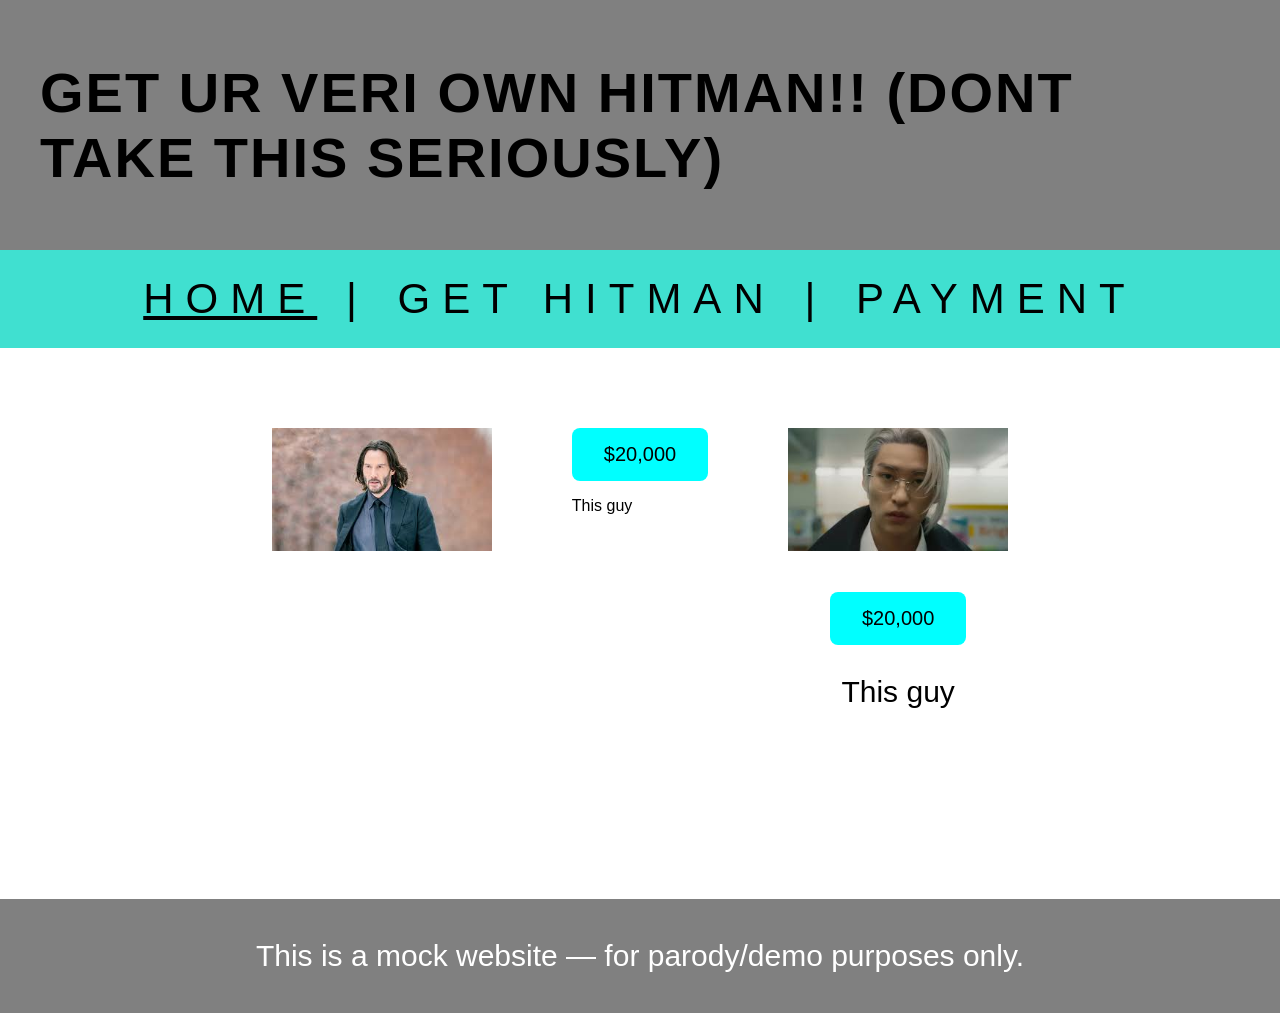
==== hitmen.html @ bddb4e8c "Refactor HTML structure in hitmen.html" ====
<!DOCTYPE html>
    
<html lang="en">
<head>
<meta charset="UTF-8">
<title>Get ur veri own hitman!! — Mock Site</title>    
<style>
    body{
        margin:0;
        font-family:"Segoe UI", Arial, sans-serif;
    }
    
    header{
        background-color:grey;
        padding:60px 40px;
        font-size:56px;
        font-weight:800;
        letter-spacing:2px;
        text-transform:uppercase;
    }
    
    
    nav{
        background-color:turquoise;
        padding:25px 0;
        text-align:center;
        font-size:42px;
        font-weight:500;
        letter-spacing:12px;
        text-transform:uppercase;
    }
    
    nav a{
        text-decoration:none;
        color:black;
        margin:5px;
        transition:0.5s;
    }
    
    nav a:hover{
        opacity:0.6;
    }
    
    nav a.active{
        text-decoration:underline;
    }
    
    
    .container{
        padding:80px 40px;
        display:flex;
        justify-content:center;
        gap:80px;
    }
    
    .card{
        text-align:center;
        font-size:30px;
    }
    
    .card img{
        width:220px;
        height:auto;
    }
    
    .button button{
        background-color:cyan;
        color:black;
        padding:15px 32px;
        border:none;
        border-radius:8px;
        font-size:20px;
        cursor:pointer;
        transition:0.3s;
    }
    
    .button button:hover{
        background-color:#00a6a6;
    }
    
    footer{
        background-color:grey;
        padding:40px;
        text-align:center;
        font-size:30px;
        color:white;
        margin-top:80px;
    }
    
</style>
</head>
<body>
    <header>
    Get ur veri own hitman!! (dont take this seriously)
    </header>
    <nav>
        <a href="index.html" class="active">Home</a> |
        <a href="#">Get Hitman</a> |
        <a href="#">Payment</a>
    </nav>
    <div class="container">
        <div class="card">
            <img src="wicky.jpg" alt="John Wick">
    <br><br>
        </div>
        <div class="button">
            <button>$20,000</button>
            <p>This guy</p>
        </div>
        <div class="card">
        <img src="suckamoto.jpg" alt="Sakamoto">
    <br><br>
            <div class="button">
    <button>$20,000</button>
            </div>
    <p>This guy</p>
        </div>
    </div>
<footer>
This is a mock website — for parody/demo purposes only.
</footer>
</body>
</html>
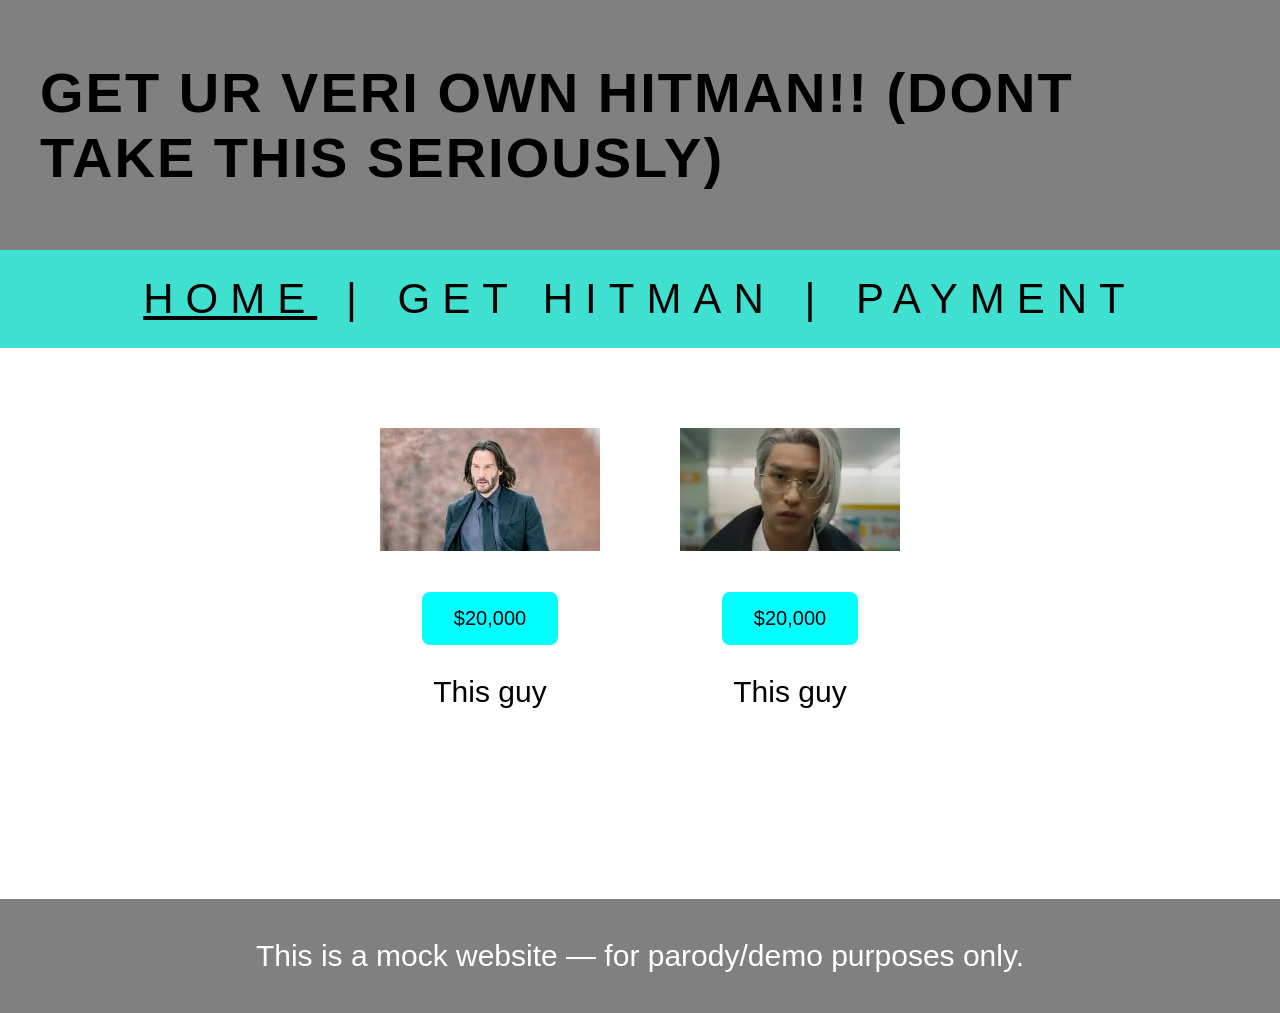
==== commit 09e16384: "Remove duplicate button for John Wick Removed duplicate button section for John Wick." ====
--- a/hitmen.html
+++ b/hitmen.html
@@ -102,10 +102,10 @@
         <div class="card">
             <img src="wicky.jpg" alt="John Wick">
     <br><br>
-        </div>
-        <div class="button">
-            <button>$20,000</button>
-            <p>This guy</p>
+            <div class="button">
+                <button>$20,000</button>
+                <p>This guy</p>
+            </div>
         </div>
         <div class="card">
         <img src="suckamoto.jpg" alt="Sakamoto">
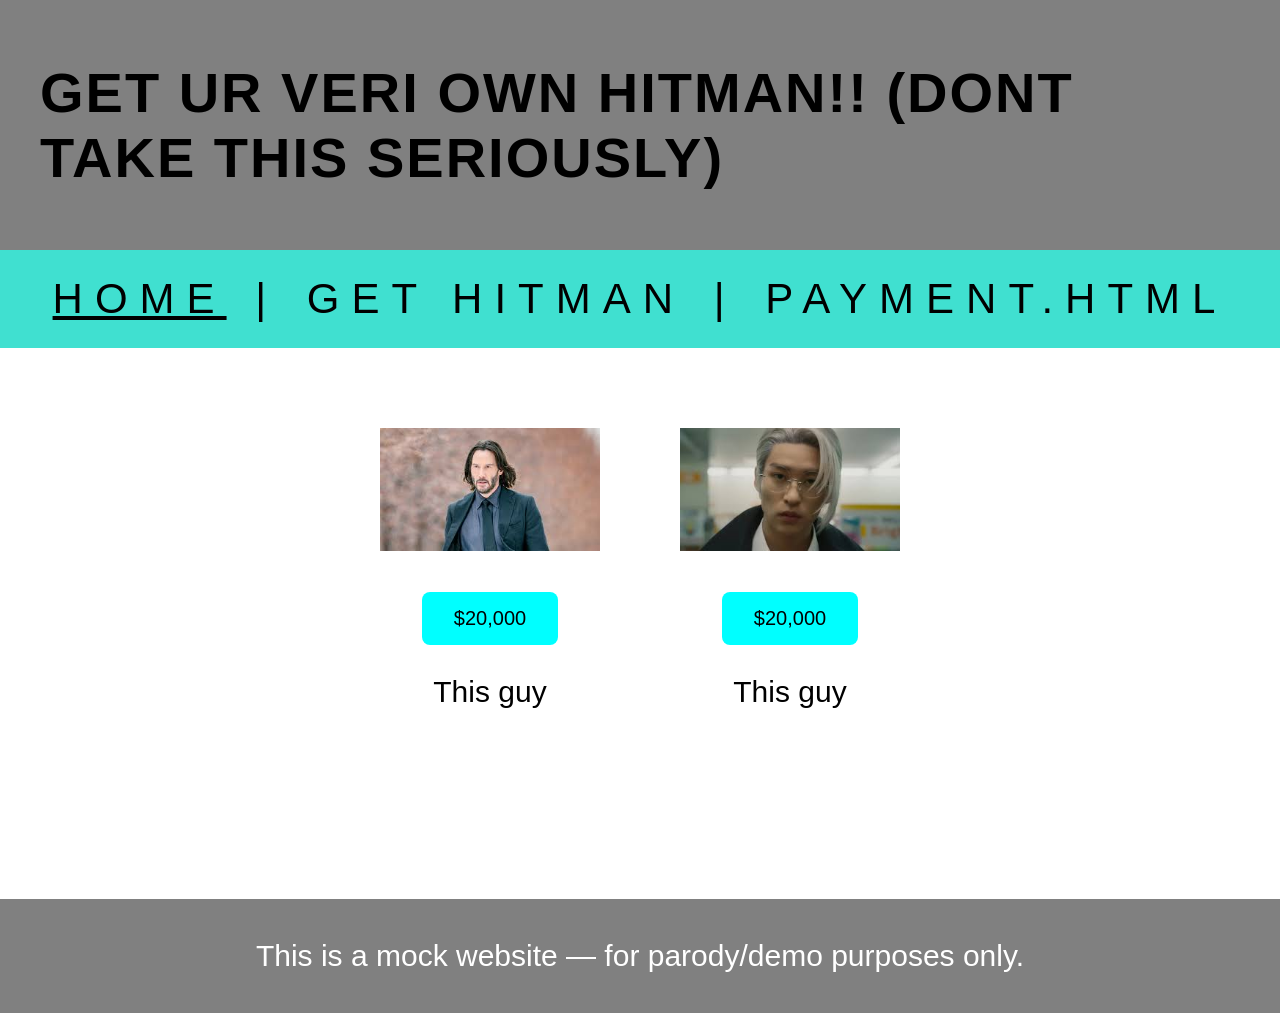
==== commit 8c1b2515: "Update Payment link to point to Payment.html" ====
--- a/hitmen.html
+++ b/hitmen.html
@@ -96,14 +96,14 @@
     <nav>
         <a href="index.html" class="active">Home</a> |
         <a href="#">Get Hitman</a> |
-        <a href="#">Payment</a>
+        <a href="#">Payment.html</a>
     </nav>
     <div class="container">
         <div class="card">
             <img src="wicky.jpg" alt="John Wick">
     <br><br>
             <div class="button">
-                <button>$20,000</button>
+                <button onclick="depositMoney()">$20,000</button>
                 <p>This guy</p>
             </div>
         </div>
@@ -111,13 +111,28 @@
         <img src="suckamoto.jpg" alt="Sakamoto">
     <br><br>
             <div class="button">
-    <button>$20,000</button>
+    <button onclick="depositMoney()">$20,000</button>
             </div>
     <p>This guy</p>
         </div>
     </div>
-<footer>
-This is a mock website — for parody/demo purposes only.
-</footer>
+    <footer>
+    This is a mock website — for parody/demo purposes only.
+    </footer>
+    <script>
+function depositMoney() {
+    let money = prompt("depawset monih");
+    money = Number(money);
+    if (money < 20000) {
+        alert("not enough bro");
+    }
+    else if (money == 20000) {
+        alert("thanks");
+    }
+    else {
+        alert("im stealing deez");
+    }
+}
+</script>
 </body>
 </html>
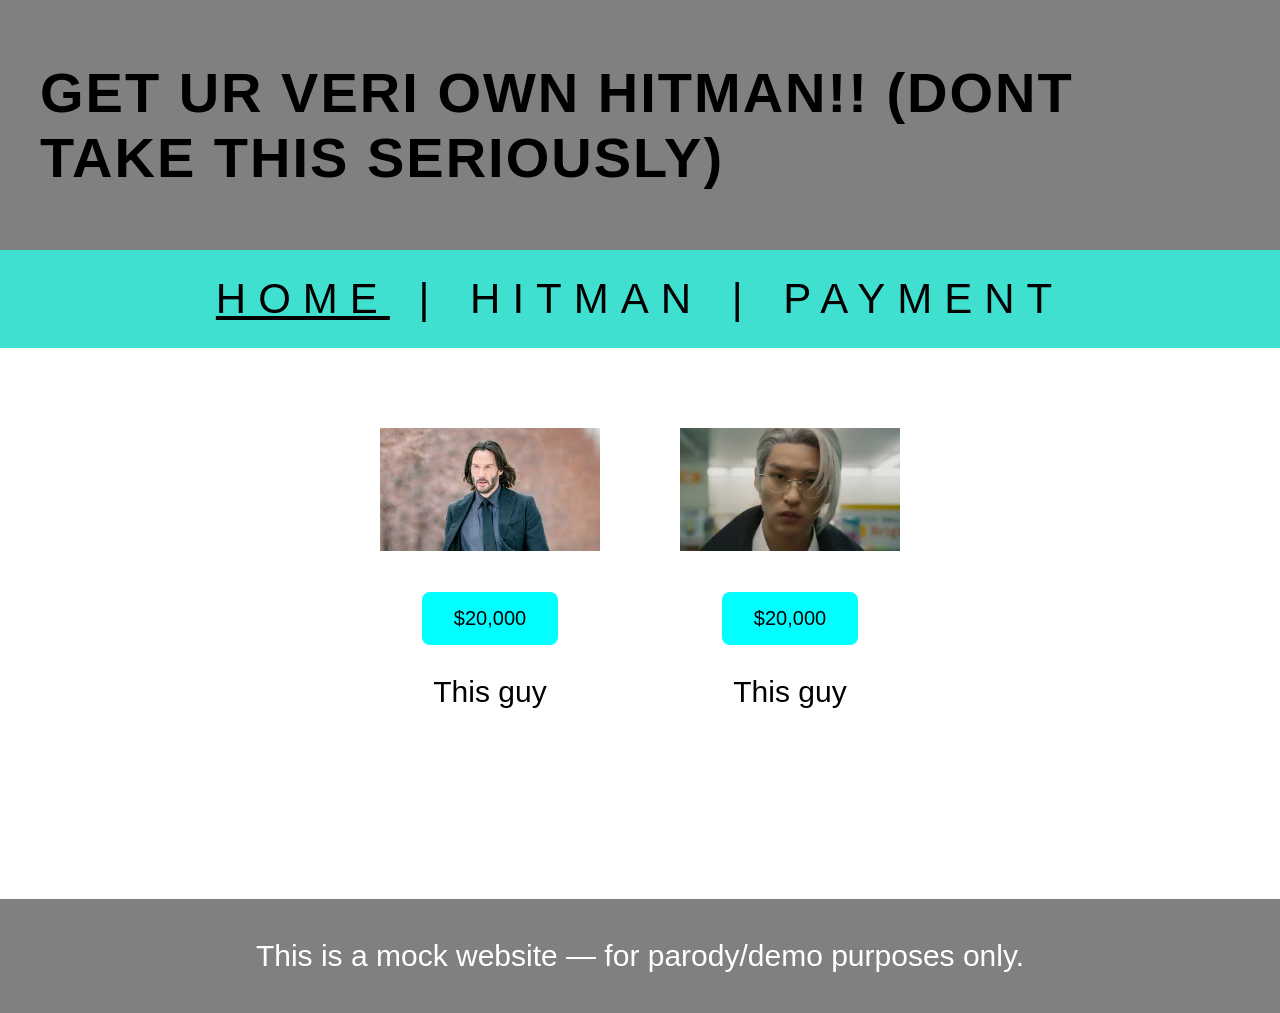
==== commit 249af82e: "Update navigation links in hitmen.html" ====
--- a/hitmen.html
+++ b/hitmen.html
@@ -95,8 +95,8 @@
     </header>
     <nav>
         <a href="index.html" class="active">Home</a> |
-        <a href="#">Get Hitman</a> |
-        <a href="#">Payment.html</a>
+        <a href="#">Hitman</a> |
+        <a href="payment.html">Payment</a>
     </nav>
     <div class="container">
         <div class="card">
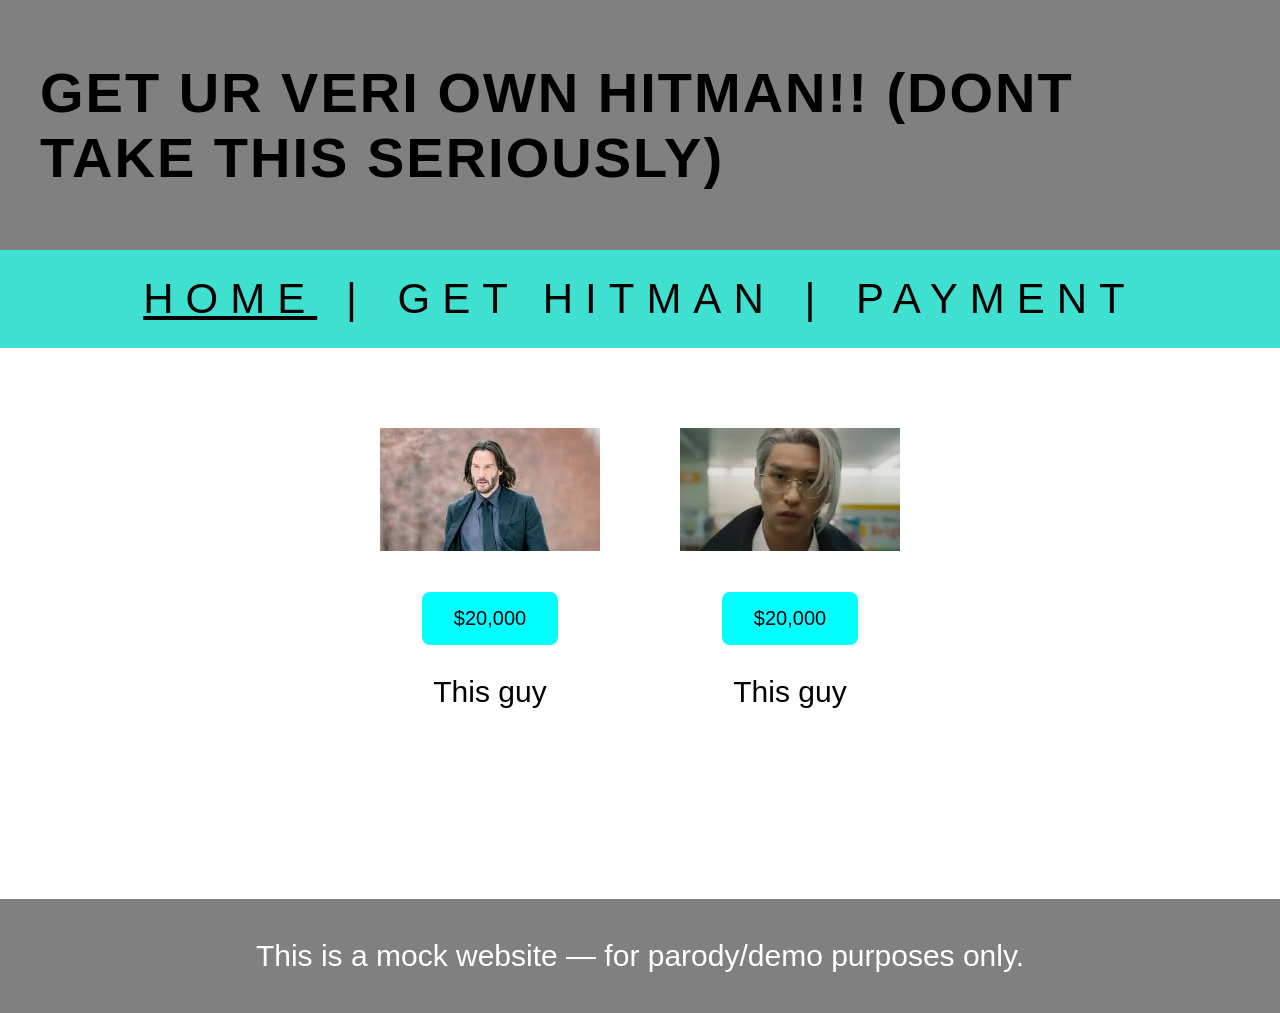
==== commit e10e5281: "Update navigation link text for Hitman section" ====
--- a/hitmen.html
+++ b/hitmen.html
@@ -95,7 +95,7 @@
     </header>
     <nav>
         <a href="index.html" class="active">Home</a> |
-        <a href="#">Hitman</a> |
+        <a href="#">Get Hitman</a> |
         <a href="payment.html">Payment</a>
     </nav>
     <div class="container">
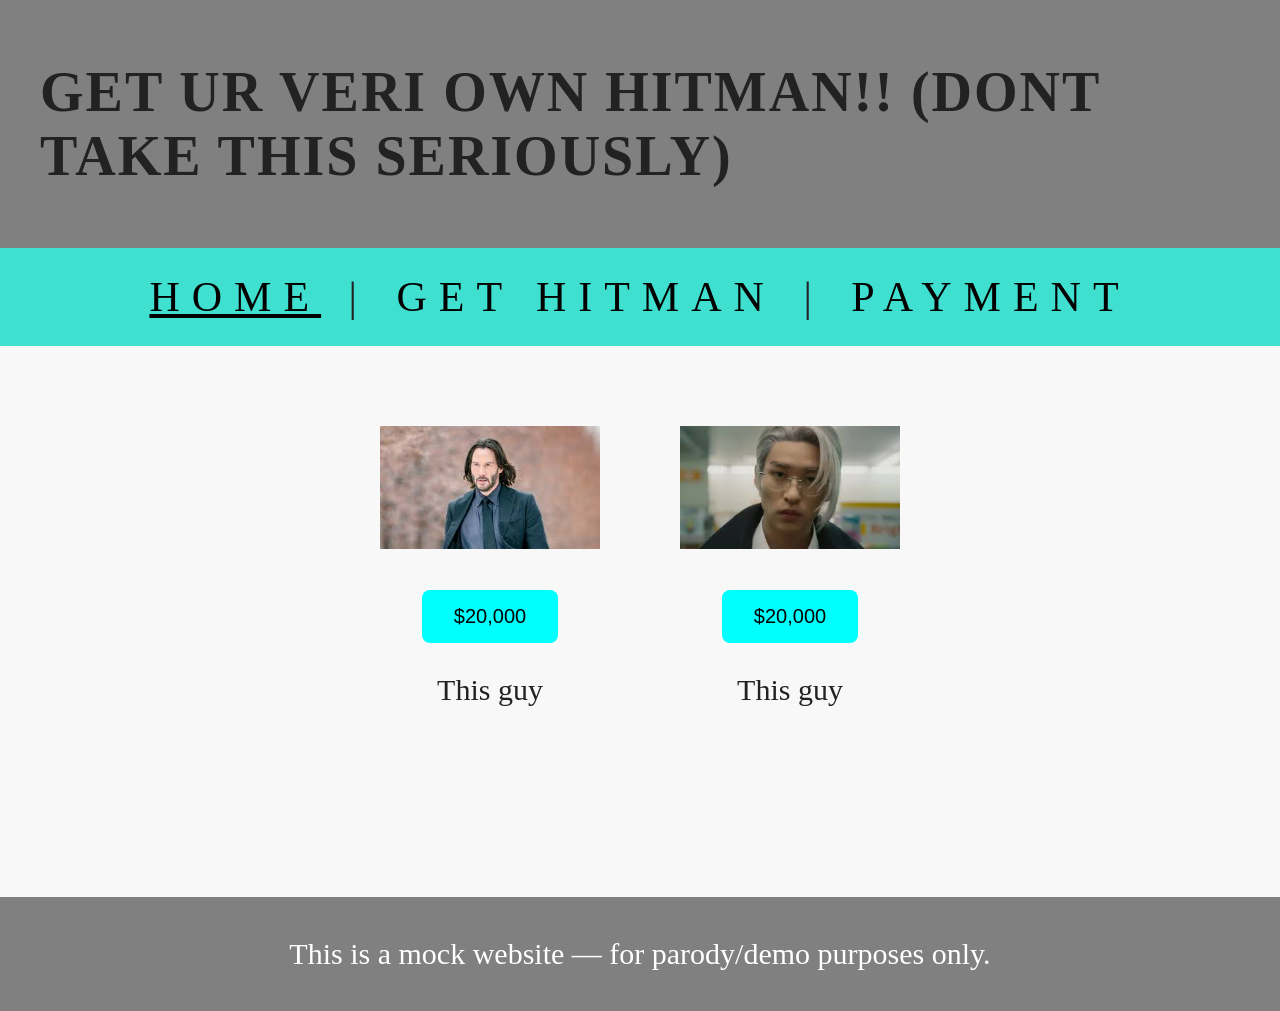
==== commit c42f69d9: "Link external stylesheet instead of inline styles Removed inline styles from hitmen.html and linked " ====
--- a/hitmen.html
+++ b/hitmen.html
@@ -4,90 +4,7 @@
 <head>
 <meta charset="UTF-8">
 <title>Get ur veri own hitman!! — Mock Site</title>    
-<style>
-    body{
-        margin:0;
-        font-family:"Segoe UI", Arial, sans-serif;
-    }
-    
-    header{
-        background-color:grey;
-        padding:60px 40px;
-        font-size:56px;
-        font-weight:800;
-        letter-spacing:2px;
-        text-transform:uppercase;
-    }
-    
-    
-    nav{
-        background-color:turquoise;
-        padding:25px 0;
-        text-align:center;
-        font-size:42px;
-        font-weight:500;
-        letter-spacing:12px;
-        text-transform:uppercase;
-    }
-    
-    nav a{
-        text-decoration:none;
-        color:black;
-        margin:5px;
-        transition:0.5s;
-    }
-    
-    nav a:hover{
-        opacity:0.6;
-    }
-    
-    nav a.active{
-        text-decoration:underline;
-    }
-    
-    
-    .container{
-        padding:80px 40px;
-        display:flex;
-        justify-content:center;
-        gap:80px;
-    }
-    
-    .card{
-        text-align:center;
-        font-size:30px;
-    }
-    
-    .card img{
-        width:220px;
-        height:auto;
-    }
-    
-    .button button{
-        background-color:cyan;
-        color:black;
-        padding:15px 32px;
-        border:none;
-        border-radius:8px;
-        font-size:20px;
-        cursor:pointer;
-        transition:0.3s;
-    }
-    
-    .button button:hover{
-        background-color:#00a6a6;
-    }
-    
-    footer{
-        background-color:grey;
-        padding:40px;
-        text-align:center;
-        font-size:30px;
-        color:white;
-        margin-top:80px;
-    }
-    
-</style>
+<link rel="stylesheet" href="style.css">
 </head>
 <body>
     <header>
--- a/style.css
+++ b/style.css
@@ -0,0 +1,93 @@
+body{
+margin:0;
+font-family: 'Playfair Display', serif;
+background-color:#f8f8f8;
+color:#222;
+}
+
+.content{
+max-width: 700px;
+font-size: 18px;
+line-height: 1.6;
+color: #333;
+margin: 40px auto;
+padding: 20px;
+font-family: 'Georgia', serif;
+}
+
+header{
+font-family:'Cinzel', serif;
+background-color:grey;
+padding:60px 40px;
+font-size:56px;
+font-weight:800;
+letter-spacing:2px;
+text-transform:uppercase;
+}
+
+nav{
+background-color:turquoise;
+padding:25px 0;
+text-align:center;
+font-size:42px;
+font-weight:500;
+letter-spacing:12px;
+text-transform:uppercase;
+}
+
+nav a{
+text-decoration:none;
+color:black;
+margin:5px;
+transition:0.5s;
+}
+
+nav a:hover{
+opacity:0.6;
+}
+
+nav a.active{
+text-decoration:underline;
+}
+
+.container{
+padding:80px 40px;
+display:flex;
+justify-content:center;
+gap:80px;
+}
+
+.card{
+text-align:center;
+font-size:30px;
+}
+
+.card img{
+width:220px;
+height:auto;
+}
+
+.button button{
+background-color:cyan;
+color:black;
+padding:15px 32px;
+border:none;
+border-radius:8px;
+font-size:20px;
+cursor:pointer;
+transition:0.3s;
+}
+
+.button button:hover{
+background-color:#00a6a6;
+}
+
+footer{
+background-color:grey;
+padding:40px;
+text-align:center;
+font-size:30px;
+color:white;
+margin-top:80px;
+}
+
